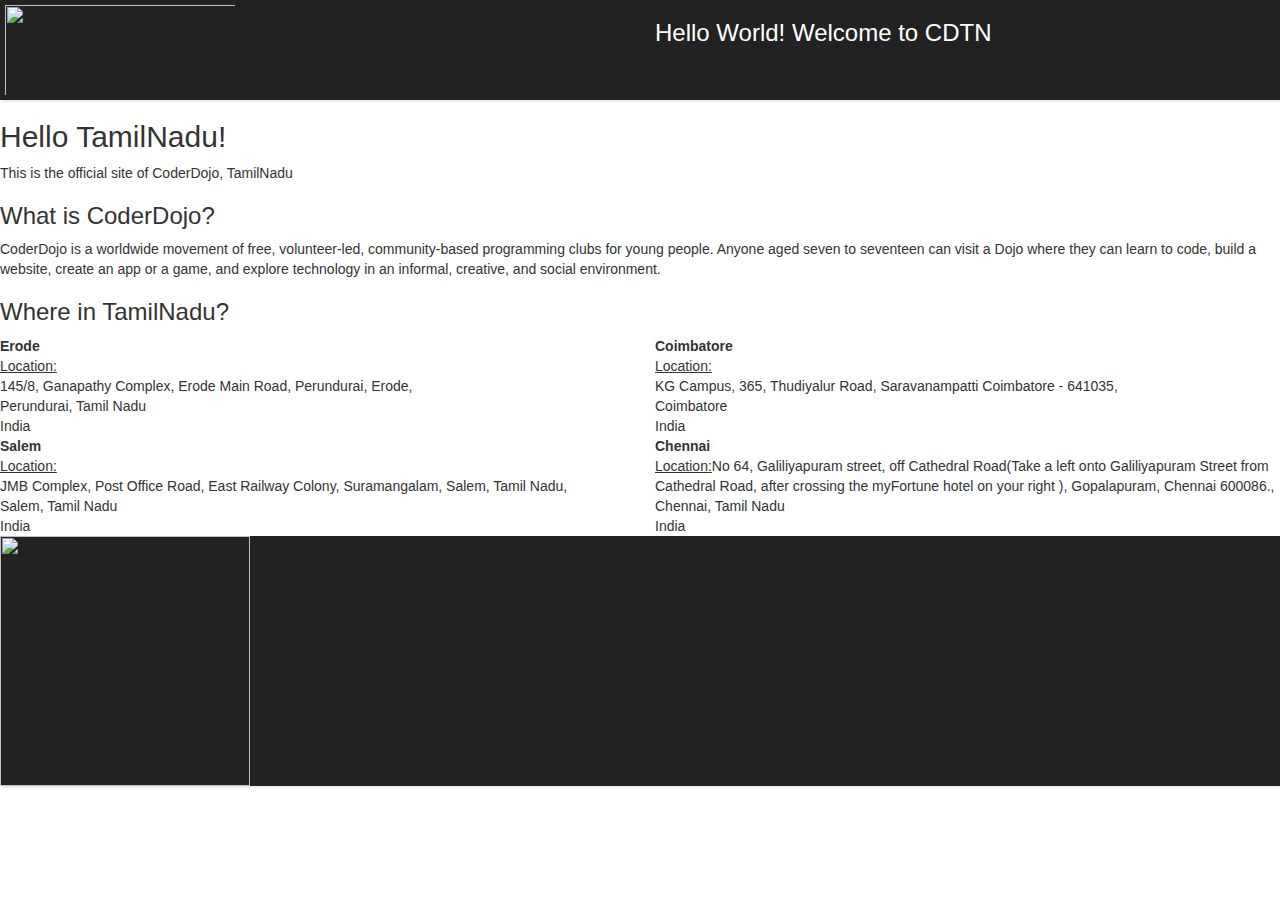
==== index.html @ b86f51db "Added id for each cities" ====
<!--
Title: CDTN Page
Contributers: Sriram, Akksaya, Vigneshwar
Date: 23rd Febrauary 2017
Goal: Website for CoderDojo - TamilNadu
-->
<html>
	<head>
		<title>CODERDOJO - TN </title>
		<link rel="shortcut icon" type="image/x-icon" href="images/dojo.png" />
		<link rel="stylesheet" type="text/css" href="css/main.css" />
		<link rel="stylesheet" href="https://maxcdn.bootstrapcdn.com/bootstrap/3.3.7/css/bootstrap.min.css">
		<script src="https://maxcdn.bootstrapcdn.com/bootstrap/3.3.7/js/bootstrap.min.js"></script>
	</head>
	<body>
		<header>
			<div class="row">
				<div class="col-md-6">
			<img id="headerImg" src="images/coderdojo.jpg">
				</div>
				<div class="col-md-6">
			<h3>Hello World! Welcome to CDTN</h3>
				</div>
			</div>
		</header>
		<h2>Hello TamilNadu!</h2>
		This is the official site of CoderDojo, TamilNadu
		<h3>What is CoderDojo?</h3>
		<div class="row"><div class="col-md-12 server-action-menu" id="serverhover">CoderDojo is a worldwide movement of free, volunteer-led, community-based programming clubs for young people. Anyone aged seven to seventeen can visit a Dojo where they can learn to code, build a website, create an app or a game, and explore technology in an informal, creative, and social environment.</div></div>
		<h3>Where in TamilNadu?</h3>
		<div class="row"><div class="col-md-6 server-action-menu" id="serverhover erd"><b>Erode</b><br><u>Location:</u> <br>145/8, Ganapathy Complex, Erode Main Road, Perundurai, Erode,<br>Perundurai, Tamil Nadu<br>India</div>
			<div class="col-md-6 server-action-menu" id="serverhover cbe"><b>Coimbatore</b><br><u>Location:</u><br>KG Campus, 365, Thudiyalur Road, Saravanampatti Coimbatore - 641035,<br>Coimbatore<br>India</div></div>
		<div class="row"><div class="col-md-6 server-action-menu" id="serverhover slm"><b>Salem</b><br><u>Location:</u> <br>JMB Complex, Post Office Road, East Railway Colony, Suramangalam, Salem, Tamil Nadu,<br>Salem, Tamil Nadu<br>India</div>
			<div class="col-md-6 server-action-menu" id="serverhover che"><b>Chennai</b><br><u>Location:</u>No 64, Galiliyapuram street, off Cathedral Road(Take a left onto Galiliyapuram Street from Cathedral Road, after crossing the myFortune hotel on your right ), Gopalapuram, Chennai 600086.,<br>Chennai, Tamil Nadu<br>India</div></div>
		<footer>
			<div class="row">
				<div class="col-md-6">
			<img id="footimg" src="images/logo.png">
				</div>
				<div class="col-md-6">
			<h2>CoderDojo TamilNadu</h2>
				</div>
			</div>
		</footer>
	</body>
</html>
---- css/main.css ----
header,footer{
  box-shadow: 2px 2px #eeeeee;
  background-color:#222222;
  color:#222222;
} 
#headerImg{
  width:120px;
  height:50px;
  padding:5px;
}
#headerImg:hover{
  width:240px;
  height:100px;
}
#footimg{
  margin: auto;
  width:250px;
  height:250px;
}
#footimg:hover{
 -webkit-transform: rotate(90deg);
    -moz-transform: rotate(90deg);
    -ms-transform: rotate(90deg);
    -o-transform: rotate(90deg);
    transform: rotate(90deg);
}
footer:hover,header:hover{
  color:#ffffff;
}
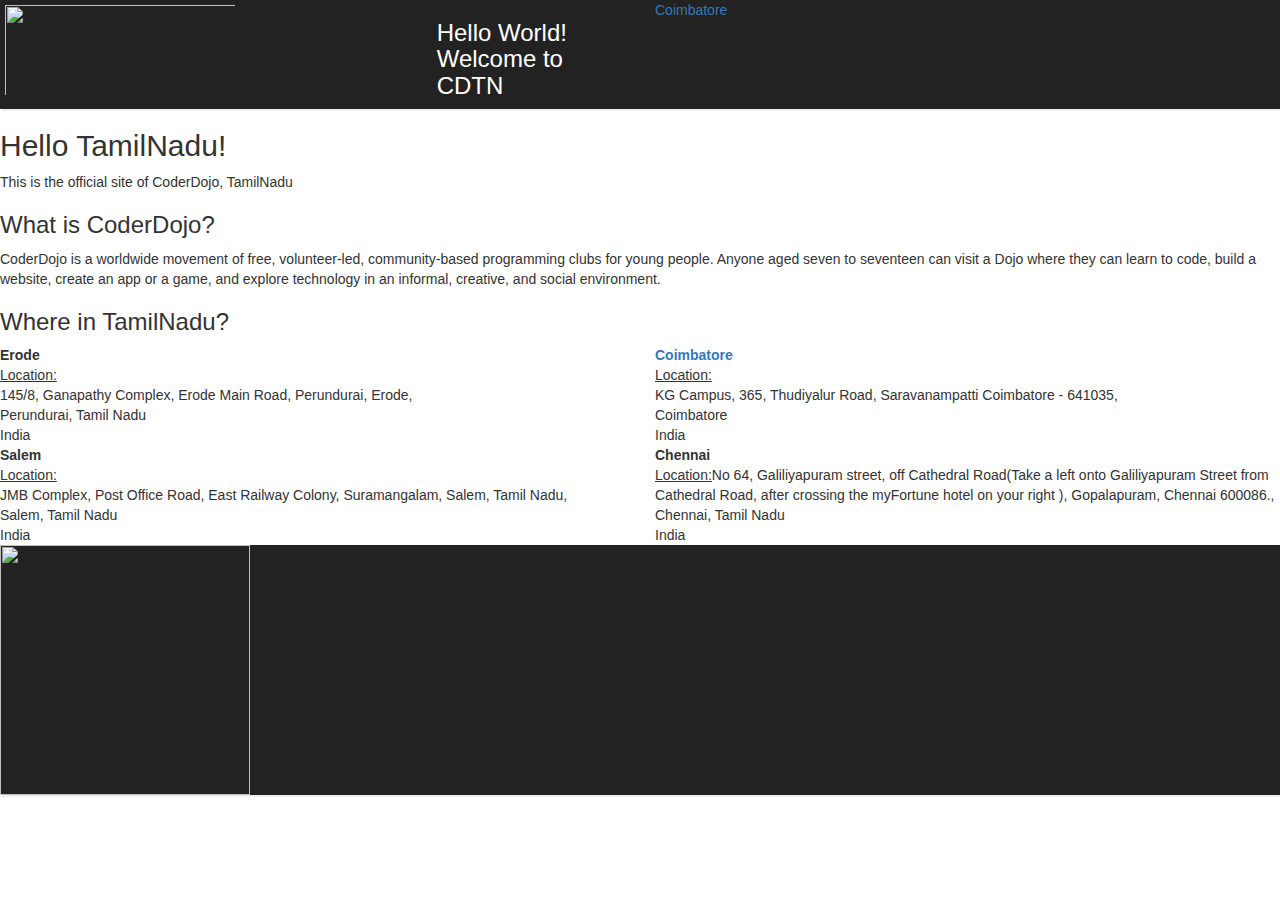
==== commit 87a69773: "Added hyperlink to Coimbatore" ====
--- a/index.html
+++ b/index.html
@@ -10,17 +10,21 @@
 		<link rel="shortcut icon" type="image/x-icon" href="images/dojo.png" />
 		<link rel="stylesheet" type="text/css" href="css/main.css" />
 		<link rel="stylesheet" href="https://maxcdn.bootstrapcdn.com/bootstrap/3.3.7/css/bootstrap.min.css">
+		<script src="https://ajax.googleapis.com/ajax/libs/jquery/3.1.1/jquery.min.js">
 		<script src="https://maxcdn.bootstrapcdn.com/bootstrap/3.3.7/js/bootstrap.min.js"></script>
 	</head>
 	<body>
 		<header>
 			<div class="row">
-				<div class="col-md-6">
+				<div class="col-md-4">
 			<img id="headerImg" src="images/coderdojo.jpg">
 				</div>
-				<div class="col-md-6">
+				<div class="col-md-2">
 			<h3>Hello World! Welcome to CDTN</h3>
 				</div>
+				<div class="col-md-2">
+					<a href="html/coimbatore.html">Coimbatore</a>
+				</a>
 			</div>
 		</header>
 		<h2>Hello TamilNadu!</h2>
@@ -28,10 +32,10 @@
 		<h3>What is CoderDojo?</h3>
 		<div class="row"><div class="col-md-12 server-action-menu" id="serverhover">CoderDojo is a worldwide movement of free, volunteer-led, community-based programming clubs for young people. Anyone aged seven to seventeen can visit a Dojo where they can learn to code, build a website, create an app or a game, and explore technology in an informal, creative, and social environment.</div></div>
 		<h3>Where in TamilNadu?</h3>
-		<div class="row"><div class="col-md-6 server-action-menu" id="serverhover erd"><b>Erode</b><br><u>Location:</u> <br>145/8, Ganapathy Complex, Erode Main Road, Perundurai, Erode,<br>Perundurai, Tamil Nadu<br>India</div>
-			<div class="col-md-6 server-action-menu" id="serverhover cbe"><b>Coimbatore</b><br><u>Location:</u><br>KG Campus, 365, Thudiyalur Road, Saravanampatti Coimbatore - 641035,<br>Coimbatore<br>India</div></div>
-		<div class="row"><div class="col-md-6 server-action-menu" id="serverhover slm"><b>Salem</b><br><u>Location:</u> <br>JMB Complex, Post Office Road, East Railway Colony, Suramangalam, Salem, Tamil Nadu,<br>Salem, Tamil Nadu<br>India</div>
-			<div class="col-md-6 server-action-menu" id="serverhover che"><b>Chennai</b><br><u>Location:</u>No 64, Galiliyapuram street, off Cathedral Road(Take a left onto Galiliyapuram Street from Cathedral Road, after crossing the myFortune hotel on your right ), Gopalapuram, Chennai 600086.,<br>Chennai, Tamil Nadu<br>India</div></div>
+		<div class="row"><div class="col-md-6 server-action-menu" id="serverhover"><b>Erode</b><br><u>Location:</u> <br>145/8, Ganapathy Complex, Erode Main Road, Perundurai, Erode,<br>Perundurai, Tamil Nadu<br>India</div>
+			<div class="col-md-6 server-action-menu" id="serverhover"><b><a href="http://coderdojocoimbatore.site">Coimbatore</a></b><br><u>Location:</u><br>KG Campus, 365, Thudiyalur Road, Saravanampatti Coimbatore - 641035,<br>Coimbatore<br>India</div></div>
+		<div class="row"><div class="col-md-6 server-action-menu" id="serverhover"><b>Salem</b><br><u>Location:</u> <br>JMB Complex, Post Office Road, East Railway Colony, Suramangalam, Salem, Tamil Nadu,<br>Salem, Tamil Nadu<br>India</div>
+			<div class="col-md-6 server-action-menu" id="serverhover"><b>Chennai</b><br><u>Location:</u>No 64, Galiliyapuram street, off Cathedral Road(Take a left onto Galiliyapuram Street from Cathedral Road, after crossing the myFortune hotel on your right ), Gopalapuram, Chennai 600086.,<br>Chennai, Tamil Nadu<br>India</div></div>
 		<footer>
 			<div class="row">
 				<div class="col-md-6">
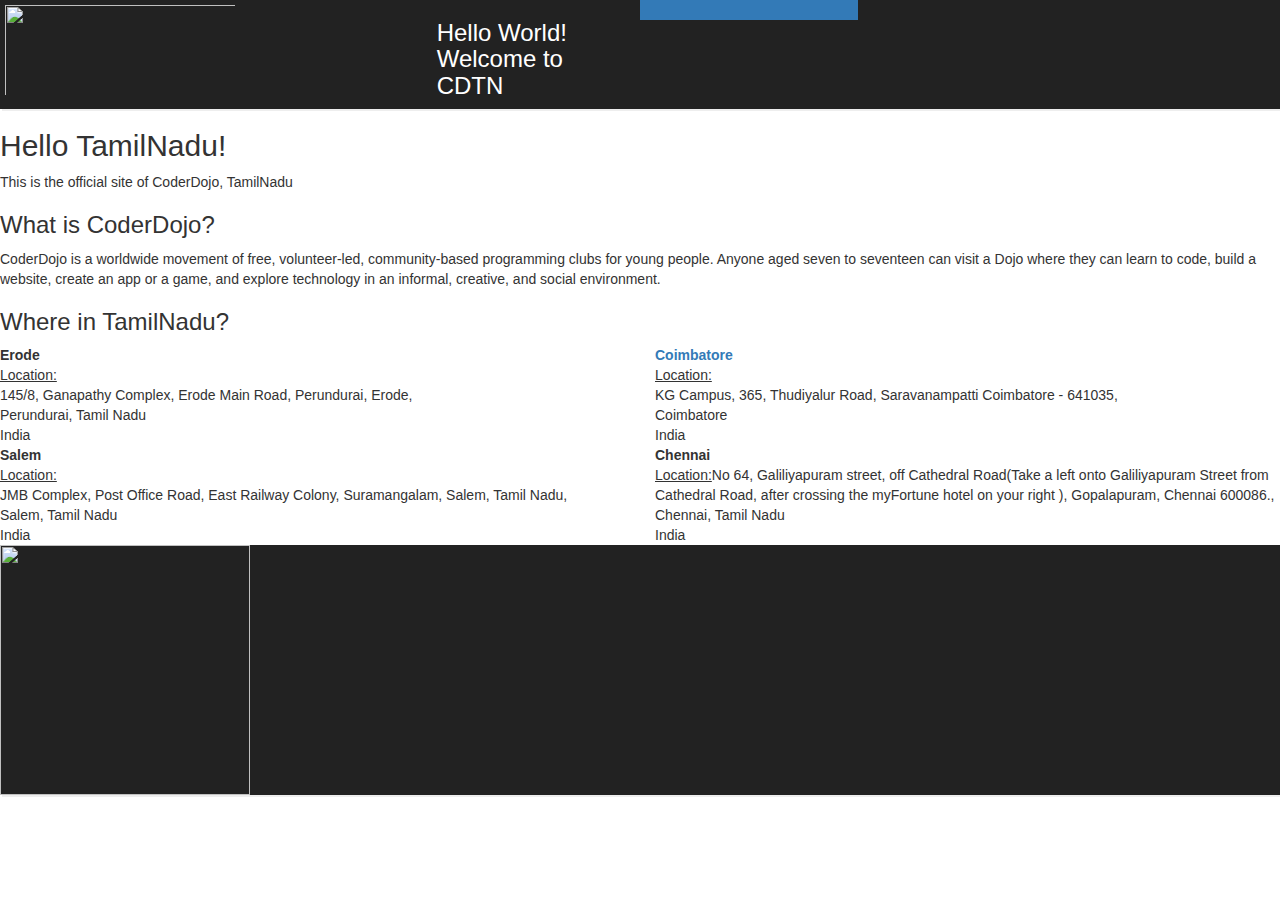
==== commit c8be4ab0: "Added Bootstrap button" ====
--- a/index.html
+++ b/index.html
@@ -22,7 +22,7 @@
 				<div class="col-md-2">
 			<h3>Hello World! Welcome to CDTN</h3>
 				</div>
-				<div class="col-md-2">
+				<div class="col-md-2 btn-primary">
 					<a href="html/coimbatore.html">Coimbatore</a>
 				</a>
 			</div>
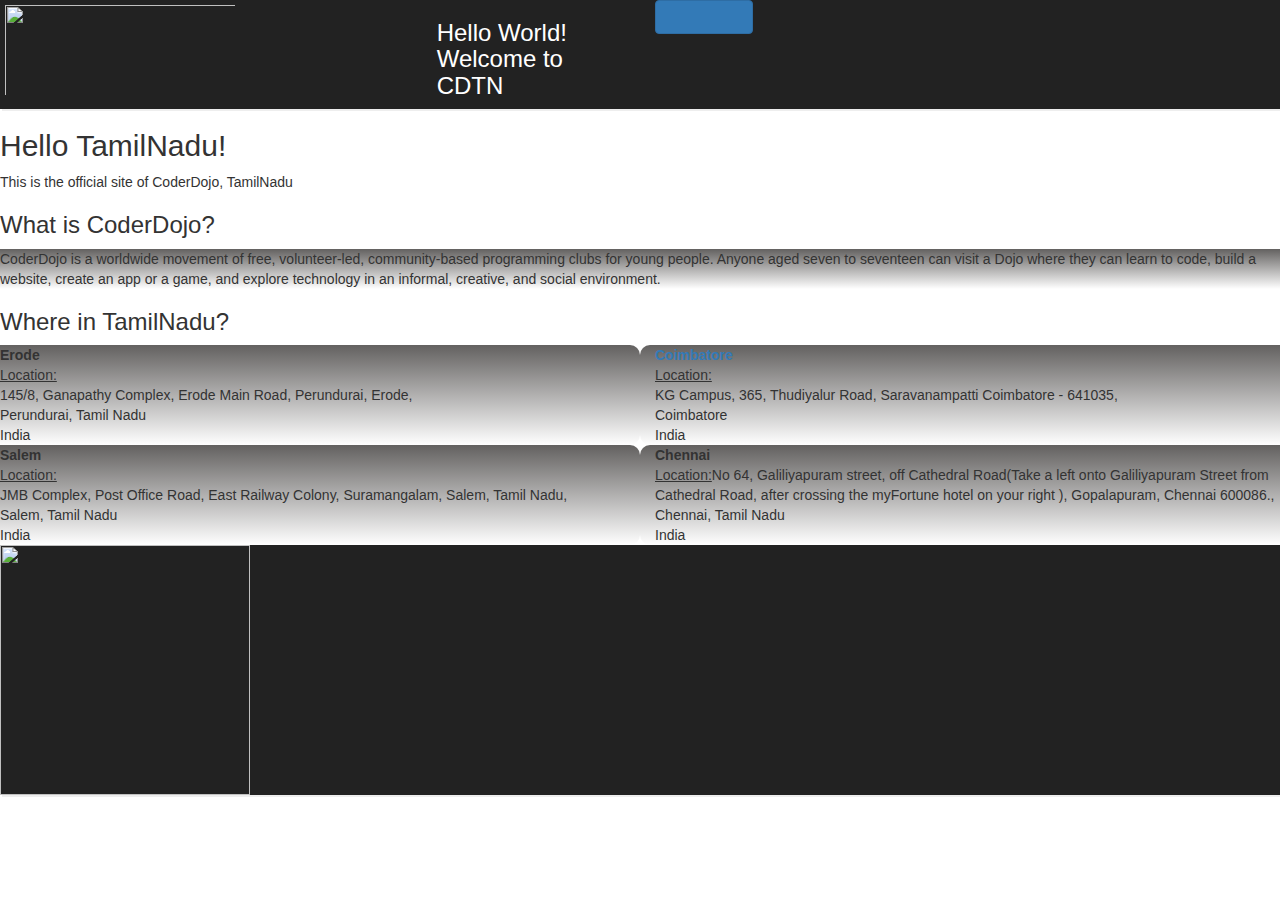
==== commit 33088aed: "added button" ====
--- a/index.html
+++ b/index.html
@@ -1,6 +1,5 @@
 <!--
 Title: CDTN Page
-Contributers: Sriram, Akksaya, Vigneshwar
 Date: 23rd Febrauary 2017
 Goal: Website for CoderDojo - TamilNadu
 -->
@@ -22,8 +21,8 @@
 				<div class="col-md-2">
 			<h3>Hello World! Welcome to CDTN</h3>
 				</div>
-				<div class="col-md-2 btn-primary">
-					<a href="html/coimbatore.html">Coimbatore</a>
+				<div class="col-md-4" id="btntxt">
+					<button class="btn btn-primary"><a href="html/coimbatore.html">Coimbatore</a></button>
 				</a>
 			</div>
 		</header>
--- a/css/main.css
+++ b/css/main.css
@@ -27,3 +27,14 @@
 footer:hover,header:hover{
   color:#ffffff;
 }
+.server-action-menu {
+    background-image: linear-gradient(to bottom, #636160 0%, #ffffff 100%);;
+    background-repeat: repeat;
+    border-radius:10px;
+}
+#serverhover:hover{
+    background:#ffffff;
+}
+#btntxt{
+  color:#ffffff;
+}
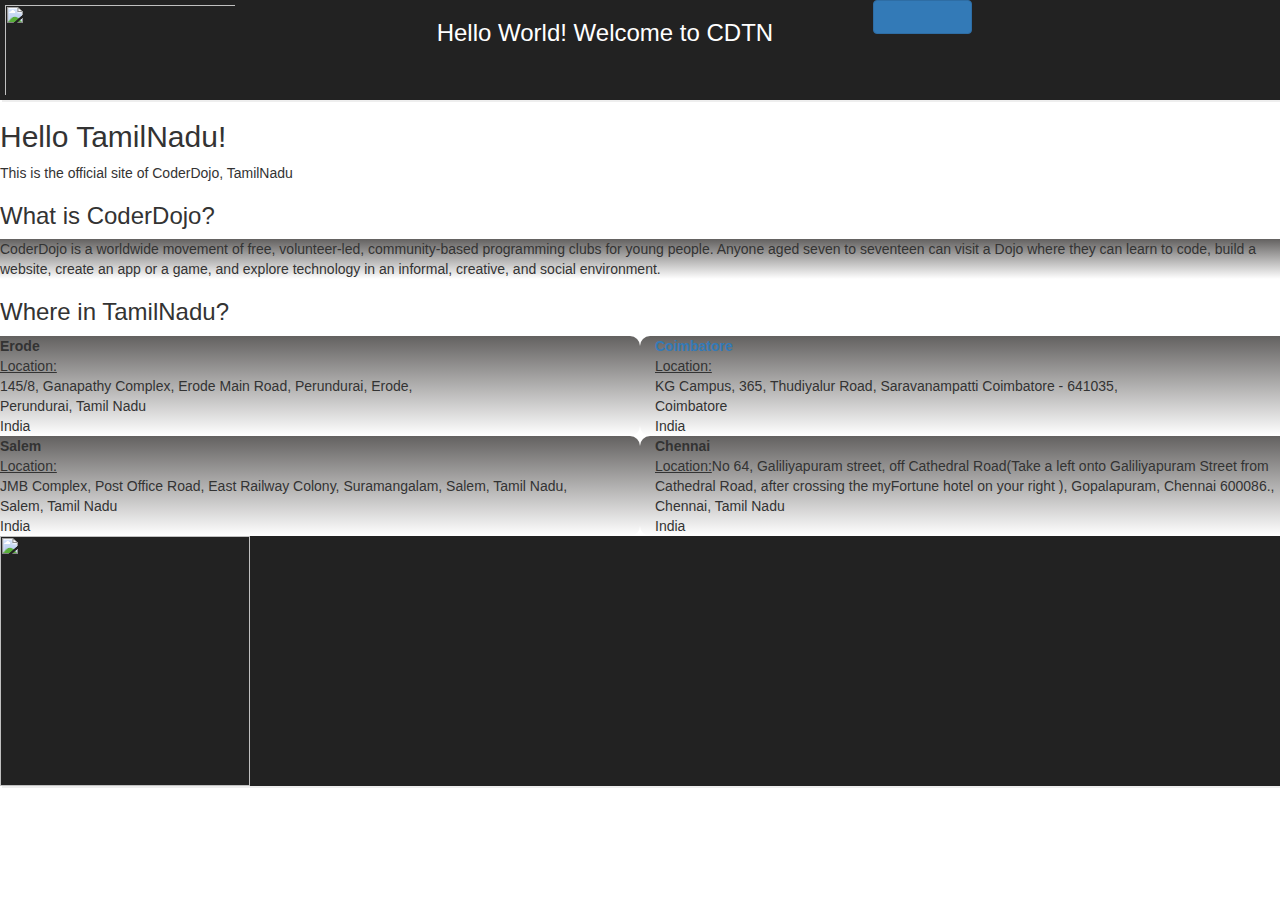
==== commit 1ad02740: "Changed col value" ====
--- a/index.html
+++ b/index.html
@@ -18,11 +18,11 @@
 				<div class="col-md-4">
 			<img id="headerImg" src="images/coderdojo.jpg">
 				</div>
-				<div class="col-md-2">
+				<div class="col-md-4">
 			<h3>Hello World! Welcome to CDTN</h3>
 				</div>
-				<div class="col-md-4" id="btntxt">
-					<button class="btn btn-primary"><a href="html/coimbatore.html">Coimbatore</a></button>
+				<div class="col-md-2" id="btntxt">
+					<button class="btn btn-primary"><a href="..html/coimbatore.html">Coimbatore</a></button>
 				</a>
 			</div>
 		</header>
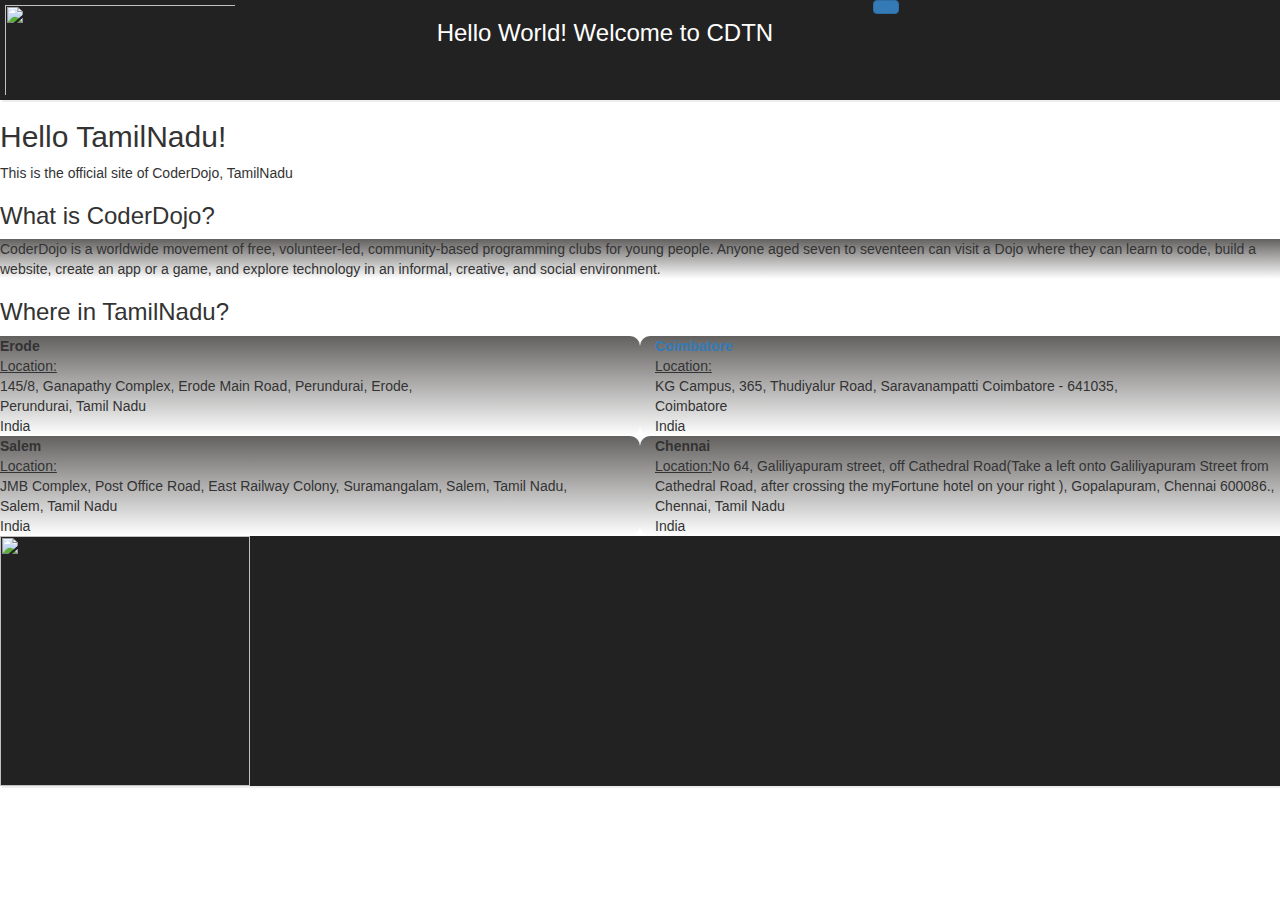
==== commit f5e02b08: "Added value to button" ====
--- a/index.html
+++ b/index.html
@@ -21,8 +21,8 @@
 				<div class="col-md-4">
 			<h3>Hello World! Welcome to CDTN</h3>
 				</div>
-				<div class="col-md-2" id="btntxt">
-					<button class="btn btn-primary"><a href="..html/coimbatore.html">Coimbatore</a></button>
+				<div class="col-md-2">
+					<button class="btn btn-primary" value="Coimbatore"><a href="html/coimbatore.html"></a></button>
 				</a>
 			</div>
 		</header>
--- a/css/main.css
+++ b/css/main.css
@@ -35,6 +35,6 @@
 #serverhover:hover{
     background:#ffffff;
 }
-#btntxt{
-  color:#ffffff;
+button{
+  color:white;
 }
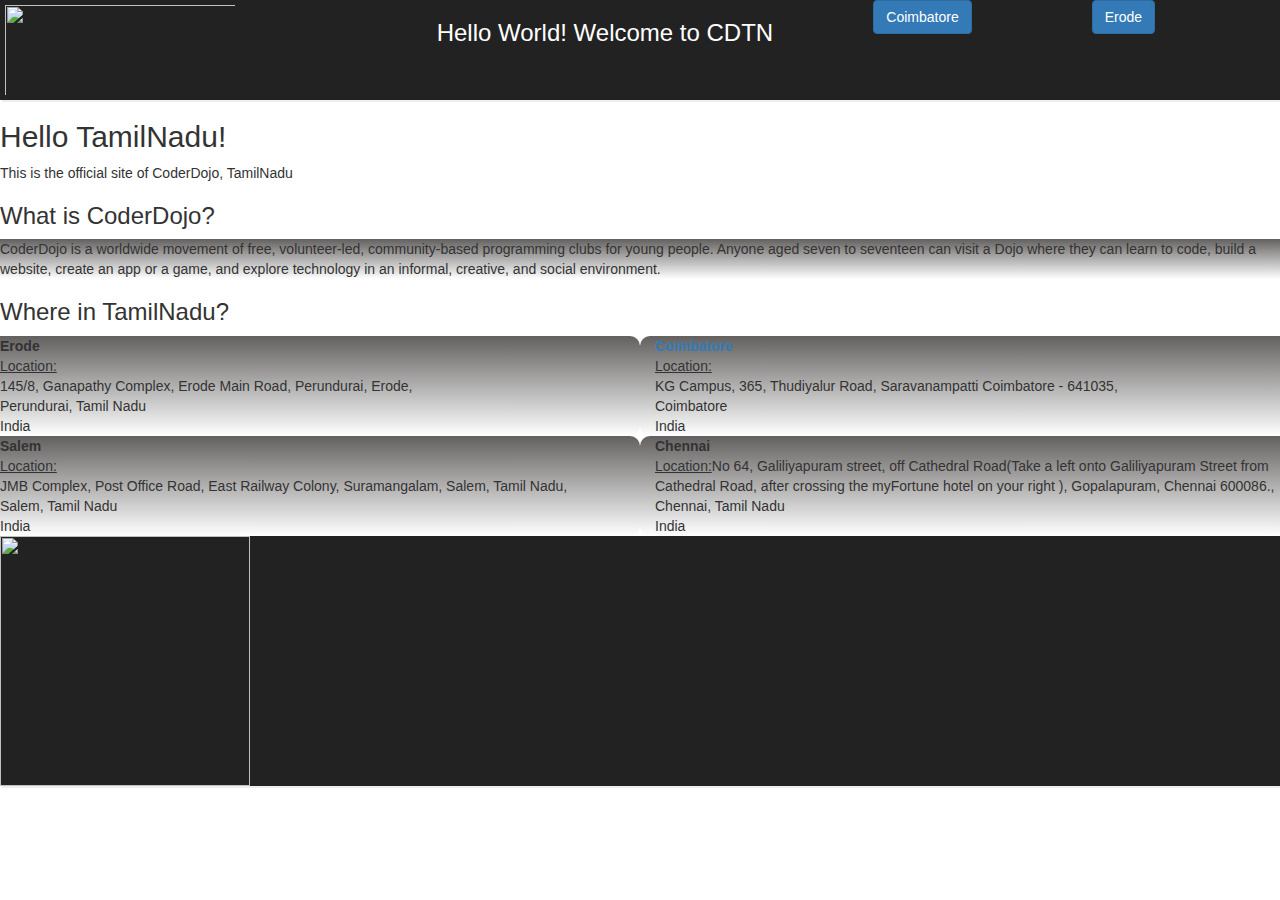
==== commit 3a91de30: "Button for Erode" ====
--- a/index.html
+++ b/index.html
@@ -22,8 +22,11 @@
 			<h3>Hello World! Welcome to CDTN</h3>
 				</div>
 				<div class="col-md-2">
-					<button class="btn btn-primary" value="Coimbatore"><a href="html/coimbatore.html"></a></button>
-				</a>
+					<a href="html/coimbatore.html"><button class="btn btn-primary">Coimbatore</button></a>
+						</div>
+				<div class="col-md-2">
+					<a href="html/erode.html"><button class="btn btn-primary">Erode</button></a>
+						</div>
 			</div>
 		</header>
 		<h2>Hello TamilNadu!</h2>
